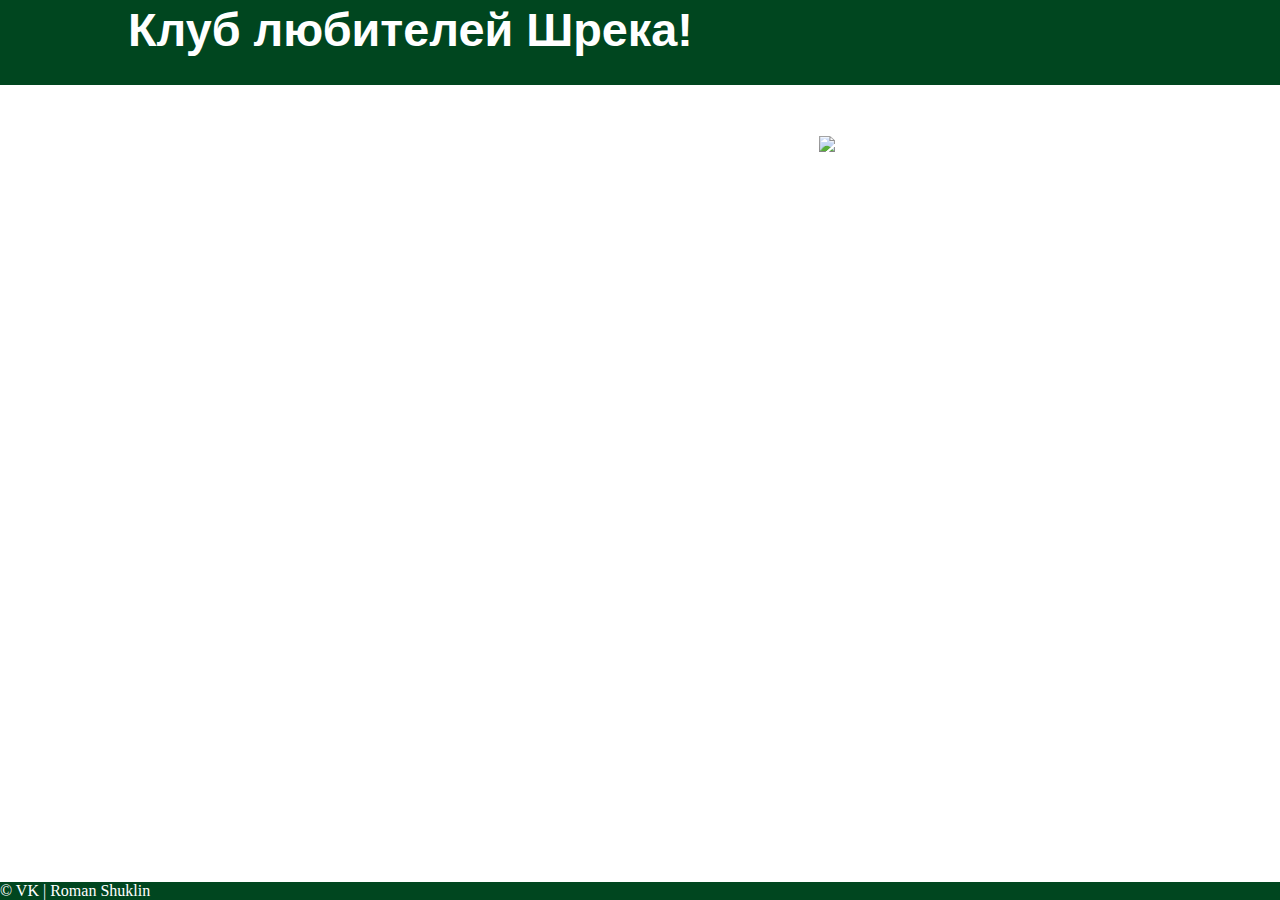
==== index.html @ 5357e64f "fix" ====
<!DOCTYPE HTML>
<html>

<head>
    <meta http-equiv="Content-Type" content="text/html; charset=utf-8">
    <link rel="stylesheet" href="Styles.css">
    <title>Пример веб-страницы</title>
</head>

<body class="mainpage" style="
        display: flex;
        min-height: 100vh;
        flex-direction: column;
        overflow-x: hidden
">
    <header style="background: rgb(0, 70, 31);">
        <h1>
            <a href="/" style='color: white; text-decoration: none; font-size: 130%; margin-left: 10%;'>
                Клуб любителей Шрека!
            </a>
        </h1>
    </header>

    <div style="    
        display: grid;
        grid-template-columns: 60% 40%;
        ">

        <div style=" color: white; 
        width: 700px;
        margin: 5%; 
        font-size: 150%;
        line-height: 1.5">
            <h1>Кто же такой этот ваш Шрек??</h1>
            <p>Шрек (англ. Shrek) — вымышленный огр, персонаж детской книги Уильяма Стейга «Шрек!», а также снятой
                по её мотивам популярной серии анимационных фильмов, сопутствующих фильмам компьютерных игр,
                комиксов, наборов стикеров и т. д. </p>
            <h2>Ну посмотрите на этого красавчика!</h2>
            <p>Его тело ядовитого цвета (зеленого), уши трубочкой.</p>
            <h3>А какая одежда!</h3>
            <p>Бежевая рубашка, коричневая жилетка, коричневые штаны в клетку, ботинки.</p>
        </div>

        <div style=" margin: 10% 10%;">
            <img src="https://c.tenor.com/_j9RxpTN8UcAAAAd/dance-moves-pp-itch.gif"></img>
        </div>
    </div>

    <footer style="background: rgb(0, 70, 31); margin-top: auto">
        <a target="_blank" href="https://vk.com/leonardiwe" style='color: white; text-decoration: none;'>
            © VK | Roman Shuklin
        </a>
    </footer>

</body>

</html>
---- Styles.css ----
body {
    margin: 0;
    padding: 0;
}

header {
    margin: 0;
    padding: 5px 0;
}


.mainpage {
    background: url(https://persono.ru/Upload/images/Domik_na_bolote.jpg);
    background-attachment: fixed;
    background-size: cover;
}
h1 {
    margin-left: 0;
    margin-right: 0;
    margin-top: 0;
    padding-bottom: 0;
    padding-left: 0;
    padding-right: 0;
    padding-top: 0;
    margin-bottom: 1.45rem;
    color: inherit;
    font-family: -apple-system, BlinkMacSystemFont, Segoe UI, Roboto, Oxygen,
      Ubuntu, Cantarell, Fira Sans, Droid Sans, Helvetica Neue, sans-serif;
    font-weight: bold;
    text-rendering: optimizeLegibility;
    font-size: 2.25rem;
    line-height: 1.1;
  }
  img {
    border-style: none;
    max-width: 100%;
    margin-left: 0;
    margin-right: 0;
    margin-top: 0;
    padding-bottom: 0;
    padding-left: 0;
    padding-right: 0;
    padding-top: 0;
    margin-bottom: 1.45rem;
  }
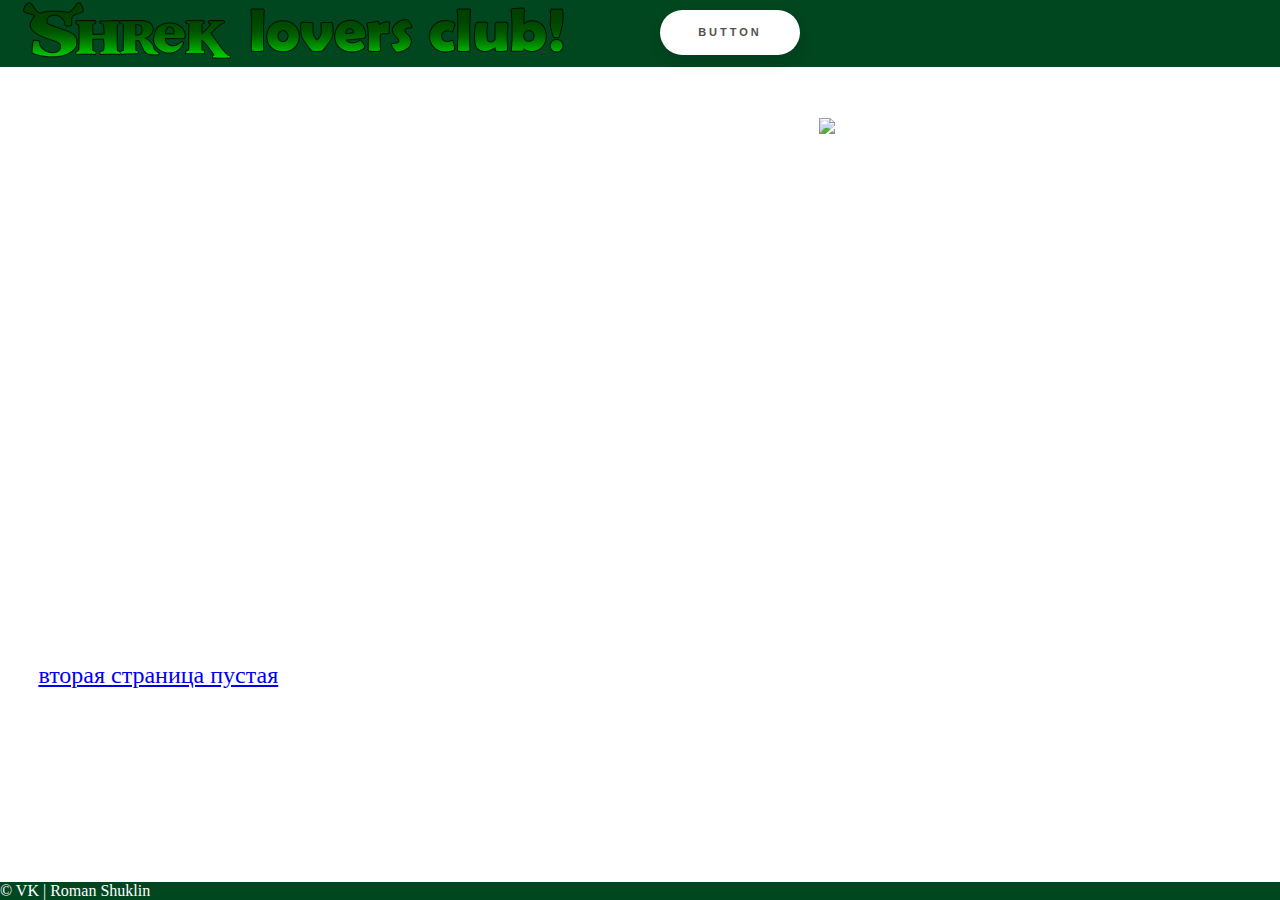
==== commit 94d9d25e: "New button" ====
--- a/index.html
+++ b/index.html
@@ -4,7 +4,7 @@
 <head>
     <meta http-equiv="Content-Type" content="text/html; charset=utf-8">
     <link rel="stylesheet" href="Styles.css">
-    <title>Пример веб-страницы</title>
+    <title>Клуб любителей Шрека!</title>
 </head>
 
 <body class="mainpage" style="
@@ -14,11 +14,14 @@
         overflow-x: hidden
 ">
     <header style="background: rgb(0, 70, 31);">
-        <h1>
-            <a href="/" style='color: white; text-decoration: none; font-size: 130%; margin-left: 10%;'>
-                Клуб любителей Шрека!
+        <div style="display: grid; grid-template-columns: 50% 50%;">
+            <a href="/" style='color: white; text-decoration: none; margin-left: 0%; margin-bottom: 0;'>
+                <img src="images/HeaderName.png"></img>
             </a>
-        </h1>
+            <div>
+                <a href="" class="floating-button">Button</a>
+            </div>
+        </div>
     </header>
 
     <div style="    
@@ -39,6 +42,7 @@
             <p>Его тело ядовитого цвета (зеленого), уши трубочкой.</p>
             <h3>А какая одежда!</h3>
             <p>Бежевая рубашка, коричневая жилетка, коричневые штаны в клетку, ботинки.</p>
+            <a href="/747_srs/page-2.php">вторая страница пустая</a>
         </div>
 
         <div style=" margin: 10% 10%;">
--- a/Styles.css
+++ b/Styles.css
@@ -5,7 +5,7 @@
 
 header {
     margin: 0;
-    padding: 5px 0;
+    padding: 0;
 }
 
 
@@ -41,5 +41,30 @@
     padding-left: 0;
     padding-right: 0;
     padding-top: 0;
-    margin-bottom: 1.45rem;
+    margin-bottom: 0;
+  }
+  .floating-button {
+    text-decoration: none;
+    display: inline-block;
+    width: 140px;
+    height: 45px;
+    line-height: 45px;
+    border-radius: 45px;
+    margin: 10px 20px;
+    font-family: 'Montserrat', sans-serif;
+    font-size: 11px;
+    text-transform: uppercase;
+    text-align: center;
+    letter-spacing: 3px;
+    font-weight: 600;
+    color: #524f4e;
+    background: white;
+    box-shadow: 0 8px 15px rgba(0, 0, 0, .1);
+    transition: .3s;
+  }
+  .floating-button:hover {
+    background: #2EE59D;
+    box-shadow: 0 15px 20px rgba(46, 229, 157, .4);
+    color: white;
+    transform: translateY(-7px);
   }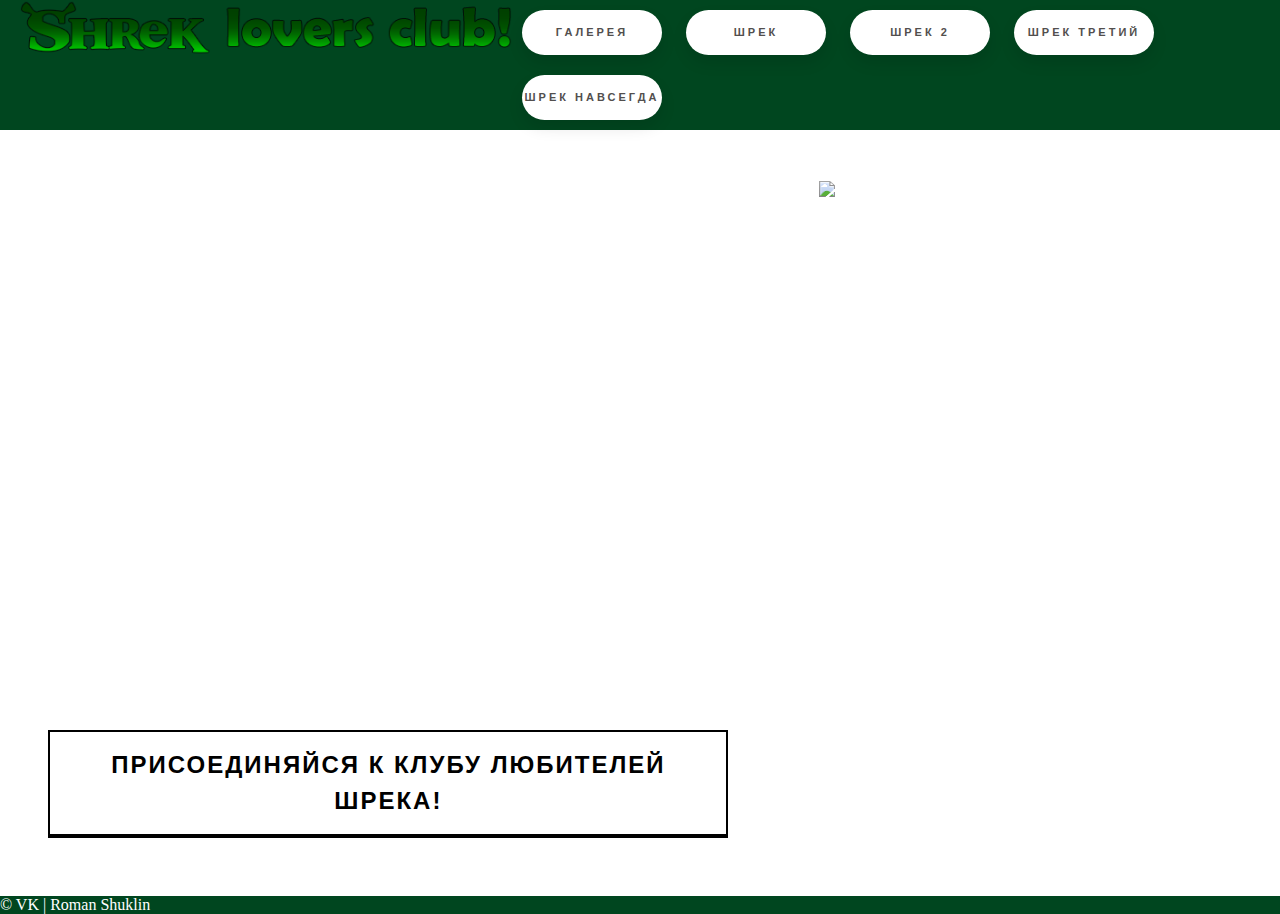
==== commit 97757ed3: "page404 and more buttons" ====
--- a/index.html
+++ b/index.html
@@ -14,12 +14,16 @@
         overflow-x: hidden
 ">
     <header style="background: rgb(0, 70, 31);">
-        <div style="display: grid; grid-template-columns: 50% 50%;">
+        <div style="display: grid; grid-template-columns: 40% 60%;">
             <a href="/" style='color: white; text-decoration: none; margin-left: 0%; margin-bottom: 0;'>
                 <img src="images/HeaderName.png"></img>
             </a>
             <div>
-                <a href="" class="floating-button">Button</a>
+                <a href="http://7471-srs.isib.tusur.ru/747_srs/page404/" class="floating-button">Галерея</a>
+                <a href="http://7471-srs.isib.tusur.ru/747_srs/page404/" class="floating-button">Шрек</a>
+                <a href="http://7471-srs.isib.tusur.ru/747_srs/page404/" class="floating-button">Шрек 2</a>
+                <a href="http://7471-srs.isib.tusur.ru/747_srs/page404/" class="floating-button">Шрек Третий</a>
+                <a href="http://7471-srs.isib.tusur.ru/747_srs/page404/" class="floating-button">Шрек навсегда</a>
             </div>
         </div>
     </header>
@@ -42,12 +46,14 @@
             <p>Его тело ядовитого цвета (зеленого), уши трубочкой.</p>
             <h3>А какая одежда!</h3>
             <p>Бежевая рубашка, коричневая жилетка, коричневые штаны в клетку, ботинки.</p>
-            <a href="/747_srs/page-2.php">вторая страница пустая</a>
+            <a href="http://7471-srs.isib.tusur.ru/747_srs/page404" class="animated-button">Присоединяйся к Клубу любителей Шрека!</a>
         </div>
 
         <div style=" margin: 10% 10%;">
             <img src="https://c.tenor.com/_j9RxpTN8UcAAAAd/dance-moves-pp-itch.gif"></img>
         </div>
+        
+
     </div>
 
     <footer style="background: rgb(0, 70, 31); margin-top: auto">
--- a/Styles.css
+++ b/Styles.css
@@ -13,6 +13,11 @@
     background: url(https://persono.ru/Upload/images/Domik_na_bolote.jpg);
     background-attachment: fixed;
     background-size: cover;
+}
+.page404 {
+    background: url(images/Image404.png);
+    background-attachment: fixed;
+    background-repeat: repeat;
 }
 h1 {
     margin-left: 0;
@@ -50,7 +55,7 @@
     height: 45px;
     line-height: 45px;
     border-radius: 45px;
-    margin: 10px 20px;
+    margin: 10px 10px;
     font-family: 'Montserrat', sans-serif;
     font-size: 11px;
     text-transform: uppercase;
@@ -66,5 +71,36 @@
     background: #2EE59D;
     box-shadow: 0 15px 20px rgba(46, 229, 157, .4);
     color: white;
-    transform: translateY(-7px);
+    transform: translateY(7px);
+  }
+  .animated-button {
+    text-align: center;
+    text-decoration: none;
+    display: inline-block;
+    margin: 10px 10px;
+    padding: 15px 30px;
+    overflow: hidden;
+    border: 2px solid;
+    border-bottom-width: 4px;
+    font-family: 'Montserrat', sans-serif;
+    text-transform: uppercase;
+    font-weight: bold;
+    letter-spacing: 2px;
+    color: rgb(0, 0, 0);
+    background: rgba(255, 255, 255, 1);
+    transition: color .3s, background .5s;
+  }
+  .animated-button:hover {
+    animation: stripes .75s infinite linear;
+    background: linear-gradient(45deg, rgba(30, 255, 188, 1) 25%, rgba(255, 255, 255, 1) 25%, rgba(255, 255, 255, 1) 50%, rgba(30, 255, 188, 1) 50%, rgba(30, 255, 188, 1) 75%, rgba(255, 255, 255, 1) 75%, rgba(255, 255, 255, 1));
+    background-size: 10px 10px;
+    color: #FF50E5;
+  }
+  @keyframes stripes {
+    0% {
+      background-position: 0 0;
+    }
+    100% {
+      background-position: 50px 0;
+    }
   }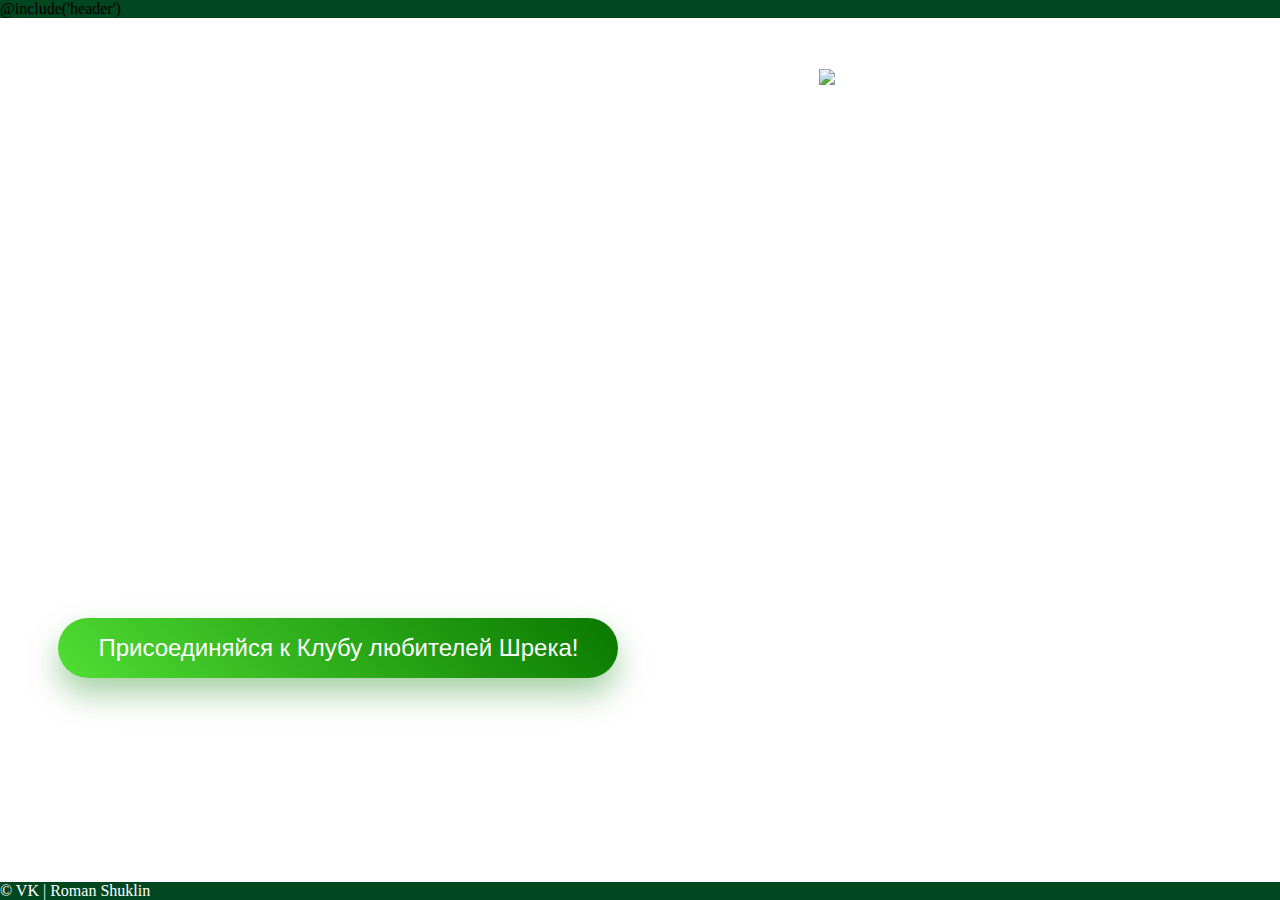
==== commit 7fe281e7: "try blade" ====
--- a/index.html
+++ b/index.html
@@ -14,18 +14,7 @@
         overflow-x: hidden
 ">
     <header style="background: rgb(0, 70, 31);">
-        <div style="display: grid; grid-template-columns: 40% 60%;">
-            <a href="/" style='color: white; text-decoration: none; margin-left: 0%; margin-bottom: 0;'>
-                <img src="images/HeaderName.png"></img>
-            </a>
-            <div>
-                <a href="http://7471-srs.isib.tusur.ru/747_srs/page404/" class="floating-button">Галерея</a>
-                <a href="http://7471-srs.isib.tusur.ru/747_srs/page404/" class="floating-button">Шрек</a>
-                <a href="http://7471-srs.isib.tusur.ru/747_srs/page404/" class="floating-button">Шрек 2</a>
-                <a href="http://7471-srs.isib.tusur.ru/747_srs/page404/" class="floating-button">Шрек Третий</a>
-                <a href="http://7471-srs.isib.tusur.ru/747_srs/page404/" class="floating-button">Шрек навсегда</a>
-            </div>
-        </div>
+        @include('header')
     </header>
 
     <div style="    
@@ -37,7 +26,8 @@
         width: 700px;
         margin: 5%; 
         font-size: 150%;
-        line-height: 1.5">
+        line-height: 1.5;
+        font-family:'Сomic Sans MS', cursive;">
             <h1>Кто же такой этот ваш Шрек??</h1>
             <p>Шрек (англ. Shrek) — вымышленный огр, персонаж детской книги Уильяма Стейга «Шрек!», а также снятой
                 по её мотивам популярной серии анимационных фильмов, сопутствующих фильмам компьютерных игр,
@@ -46,10 +36,10 @@
             <p>Его тело ядовитого цвета (зеленого), уши трубочкой.</p>
             <h3>А какая одежда!</h3>
             <p>Бежевая рубашка, коричневая жилетка, коричневые штаны в клетку, ботинки.</p>
-            <a href="http://7471-srs.isib.tusur.ru/747_srs/page404" class="animated-button">Присоединяйся к Клубу любителей Шрека!</a>
+            <a href="/747_srs/page404.html" class="pressed-button">Присоединяйся к Клубу любителей Шрека!</a>
         </div>
 
-        <div style=" margin: 10% 10%;">
+        <div class="scale" style=" margin: 10% 10%;">
             <img src="https://c.tenor.com/_j9RxpTN8UcAAAAd/dance-moves-pp-itch.gif"></img>
         </div>
         
--- a/Styles.css
+++ b/Styles.css
@@ -29,8 +29,8 @@
     padding-top: 0;
     margin-bottom: 1.45rem;
     color: inherit;
-    font-family: -apple-system, BlinkMacSystemFont, Segoe UI, Roboto, Oxygen,
-      Ubuntu, Cantarell, Fira Sans, Droid Sans, Helvetica Neue, sans-serif;
+    /*font-family: -apple-system, BlinkMacSystemFont, Segoe UI, Roboto, Oxygen,
+      Ubuntu, Cantarell, Fira Sans, Droid Sans, Helvetica Neue, sans-serif;*/
     font-weight: bold;
     text-rendering: optimizeLegibility;
     font-size: 2.25rem;
@@ -51,19 +51,19 @@
   .floating-button {
     text-decoration: none;
     display: inline-block;
-    width: 140px;
-    height: 45px;
+    width: 15%;
+    height: 80%px;
     line-height: 45px;
     border-radius: 45px;
     margin: 10px 10px;
     font-family: 'Montserrat', sans-serif;
-    font-size: 11px;
+    font-size: 13px;
     text-transform: uppercase;
     text-align: center;
     letter-spacing: 3px;
     font-weight: 600;
     color: #524f4e;
-    background: white;
+    background: rgb(3, 190, 19);
     box-shadow: 0 8px 15px rgba(0, 0, 0, .1);
     transition: .3s;
   }
@@ -73,34 +73,32 @@
     color: white;
     transform: translateY(7px);
   }
-  .animated-button {
-    text-align: center;
+  
+  .pressed-button {
     text-decoration: none;
     display: inline-block;
-    margin: 10px 10px;
-    padding: 15px 30px;
-    overflow: hidden;
-    border: 2px solid;
-    border-bottom-width: 4px;
+    padding: 12px 40px;
+    margin: 10px 20px;
+    border-radius: 30px;
+    background-image: linear-gradient(45deg, #77d76a 0%, #50de33 50%, #0a7800 100%);
+    background-position: 100% 0;
+    background-size: 200% 200%;
     font-family: 'Montserrat', sans-serif;
-    text-transform: uppercase;
-    font-weight: bold;
-    letter-spacing: 2px;
-    color: rgb(0, 0, 0);
-    background: rgba(255, 255, 255, 1);
-    transition: color .3s, background .5s;
+    font-size: 24px;
+    font-weight: 300;
+    color: white;
+    box-shadow: 0 16px 32px 0 rgba(0, 120, 0, 0.35);
+    transition: .5s;
   }
-  .animated-button:hover {
-    animation: stripes .75s infinite linear;
-    background: linear-gradient(45deg, rgba(30, 255, 188, 1) 25%, rgba(255, 255, 255, 1) 25%, rgba(255, 255, 255, 1) 50%, rgba(30, 255, 188, 1) 50%, rgba(30, 255, 188, 1) 75%, rgba(255, 255, 255, 1) 75%, rgba(255, 255, 255, 1));
-    background-size: 10px 10px;
-    color: #FF50E5;
+  .pressed-button:hover {
+    box-shadow: 0 0 0 0 rgba(10, 120, 0, 0);
+    background-position: 0 0;
   }
-  @keyframes stripes {
-    0% {
-      background-position: 0 0;
-    }
-    100% {
-      background-position: 50px 0;
-    }
+
+  .scale {
+    transition: 1s;
+  }
+
+  .scale:hover {
+    transform: scale(1.2);
   }